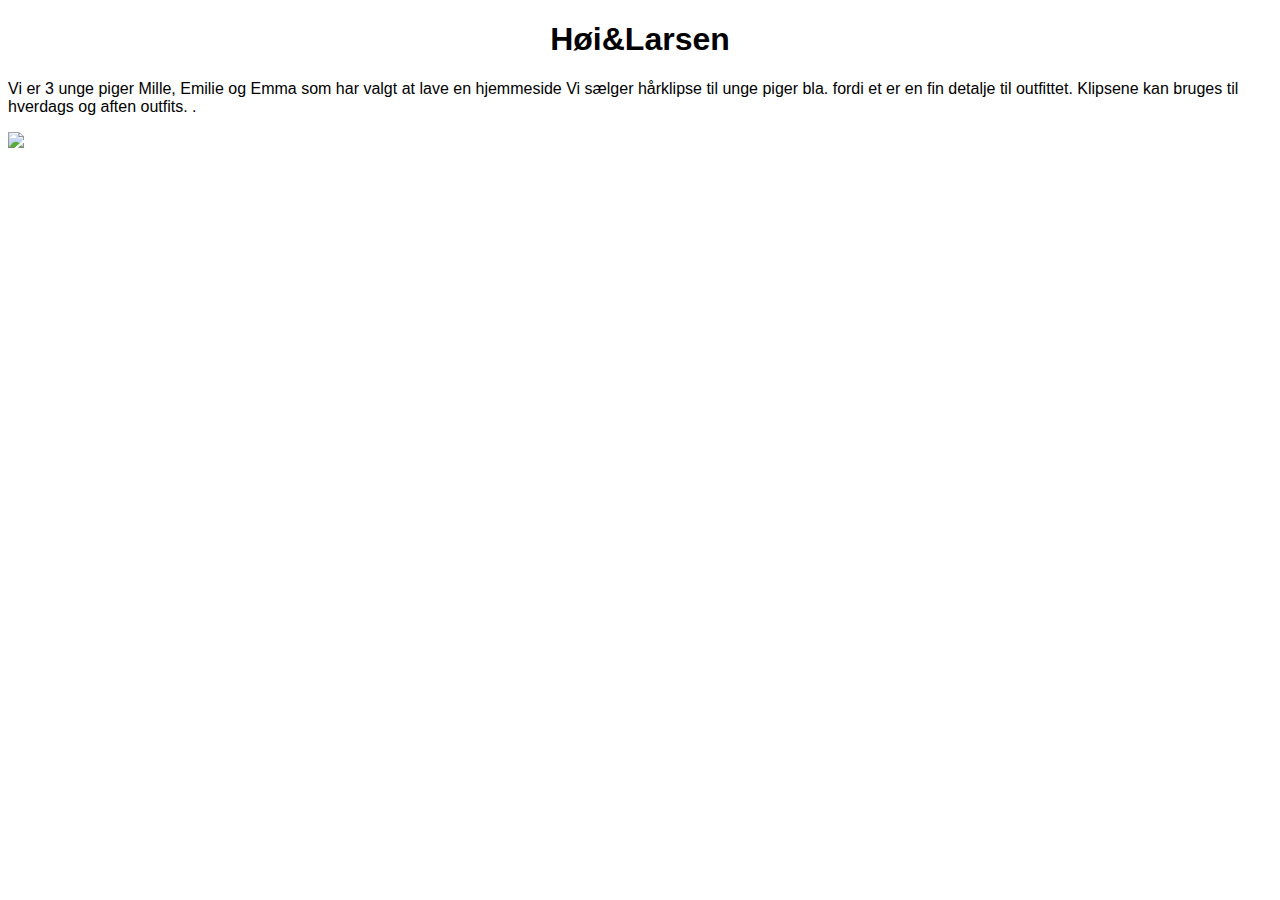
==== index.html @ a7ab9abc "Ny forside" ====
<!doctype html>
<html lang=da>

	<head>
    <meta charset=utf-8>
    <meta author="Høi&Larsen">
    <title>Høi&Larsen</title>
  </head>

<body>
  		<style>
  			body { font-family: sans-serif; }

  			h1 {
  				text-align: center;
  				text-decoration: thick underline;
  			}
  		</style>

  		<h1>Høi&Larsen</h1>

  		<p>Vi er 3 unge piger Mille, Emilie og Emma som har valgt at lave en hjemmeside
Vi sælger hårklipse til unge piger bla. fordi et er en fin detalje til outfittet. Klipsene kan bruges til hverdags og aften outfits.
</em>.</p>

    <img class="irc_mi" src="https://scontent-sea1-1.cdninstagram.com/vp/cf4617cde4e8ccadeae9175f8b012aa3/5D24FF6A/t51.2885-15/e35/51866172_2170653483248021_6049647787564514675_n.jpg?_nc_ht=scontent-sea1-1.cdninstagram.com&ig_cache_key=MTk4MjY5NTg0NzIwMDIwMjQ2NQ%3D%3D.2"</img>

	<style>
	body { font-family: sans-serif; }

	img {
	img class: center;
	}
</style>
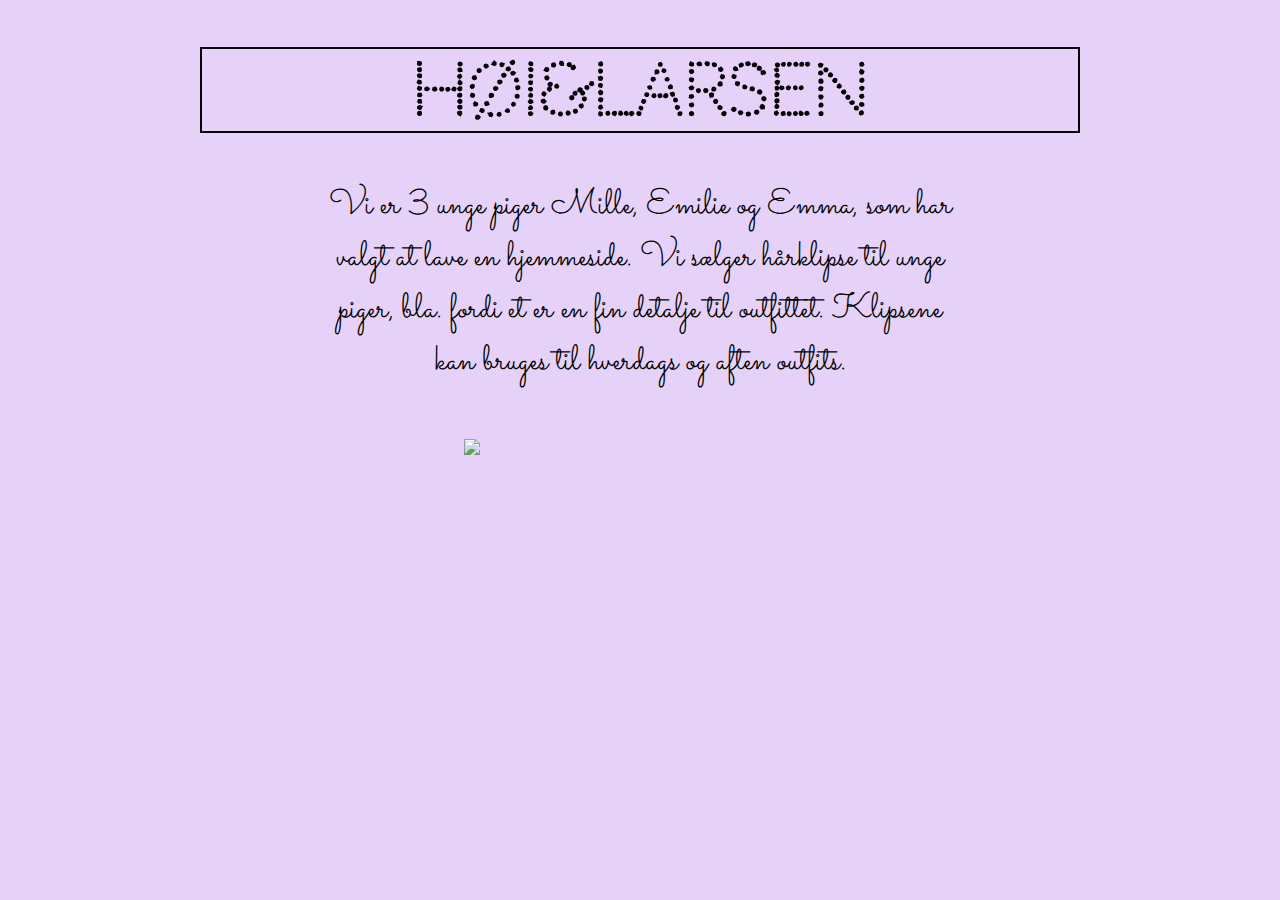
==== commit 1b4f628d: "Billeder på vores website" ====
--- a/index.html
+++ b/index.html
@@ -1,34 +1,26 @@
 <!doctype html>
 <html lang=da>
-
 	<head>
     <meta charset=utf-8>
-    <meta author="Høi&Larsen">
-    <title>Høi&Larsen</title>
+    <title>Høi&amp;Larsen</title>
+		<link rel="stylesheet" href="superstyle.css">
   </head>
 
+
 <body>
-  		<style>
-  			body { font-family: sans-serif; }
 
-  			h1 {
-  				text-align: center;
-  				text-decoration: thick underline;
-  			}
-  		</style>
+		<header>
+  		<h1>Høi<span>&amp;</span>Larsen</h1>
+		</header>
 
-  		<h1>Høi&Larsen</h1>
+		<main class="forside">
+  			<p>Vi er 3 unge piger Mille, Emilie og Emma, som har valgt at lave en hjemmeside.
+					Vi sælger hårklipse til unge piger, bla. fordi et er en fin detalje til outfittet.
+			Klipsene kan bruges til hverdags og aften outfits.</p>
 
-  		<p>Vi er 3 unge piger Mille, Emilie og Emma som har valgt at lave en hjemmeside
-Vi sælger hårklipse til unge piger bla. fordi et er en fin detalje til outfittet. Klipsene kan bruges til hverdags og aften outfits.
-</em>.</p>
-
-    <img class="irc_mi" src="https://scontent-sea1-1.cdninstagram.com/vp/cf4617cde4e8ccadeae9175f8b012aa3/5D24FF6A/t51.2885-15/e35/51866172_2170653483248021_6049647787564514675_n.jpg?_nc_ht=scontent-sea1-1.cdninstagram.com&ig_cache_key=MTk4MjY5NTg0NzIwMDIwMjQ2NQ%3D%3D.2"</img>
-
-	<style>
-	body { font-family: sans-serif; }
-
-	img {
-	img class: center;
-	}
-</style>
+			<div class="billede">
+    		<img class="irc_mi" src="https://scontent-sea1-1.cdninstagram.com/vp/cf4617cde4e8ccadeae9175f8b012aa3/5D24FF6A/t51.2885-15/e35/51866172_2170653483248021_6049647787564514675_n.jpg?_nc_ht=scontent-sea1-1.cdninstagram.com&ig_cache_key=MTk4MjY5NTg0NzIwMDIwMjQ2NQ%3D%3D.2"</img>
+			</div>
+		</main>
+</body>
+</html>
--- a/superstyle.css
+++ b/superstyle.css
@@ -0,0 +1,32 @@
+@import url('https://fonts.googleapis.com/css?family=Codystar|Sacramento');
+
+body {
+	background-color: hsl(270deg,78%,90%);
+	font-family: sans-serif;
+	padding: 0 15%;
+	font-size: 35px;
+}
+
+header h1 {
+	text-align: center;
+	font-family: 'Codystar', cursive;
+	border: 2px solid black;
+}
+header h1 span {
+
+}
+
+main.forside p {
+	font-family: 'Sacramento', cursive;
+	text-align: center;
+	margin: 0 10vw 1em 10vw;
+}
+
+.billede {
+
+}
+
+img.irc_mi {
+	margin: 0 30%;
+	width: 40%;
+}
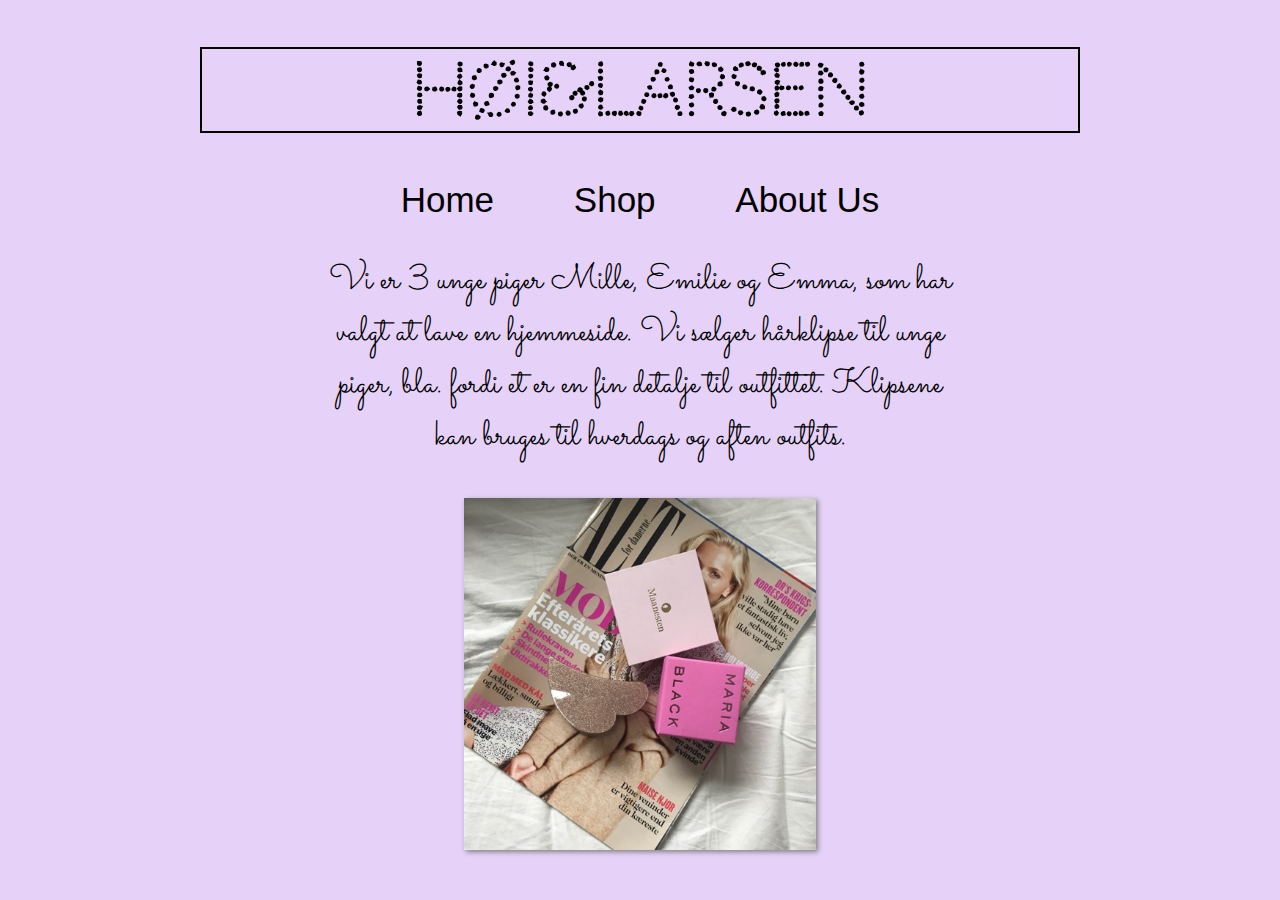
==== commit 89763ed5: "Ny menu og superstyle" ====
--- a/index.html
+++ b/index.html
@@ -13,13 +13,27 @@
   		<h1>Høi<span>&amp;</span>Larsen</h1>
 		</header>
 
+<nav>
+<ul>
+	<li>
+		<a href="index.html">Home</a>
+	</li>
+	<li>
+		<a href="shop.html">Shop</a>
+	</li>
+	<li>
+		<a href="about.html">About Us</a>
+	</li>
+</ul>
+</nav>
+
 		<main class="forside">
   			<p>Vi er 3 unge piger Mille, Emilie og Emma, som har valgt at lave en hjemmeside.
 					Vi sælger hårklipse til unge piger, bla. fordi et er en fin detalje til outfittet.
 			Klipsene kan bruges til hverdags og aften outfits.</p>
 
 			<div class="billede">
-    		<img class="irc_mi" src="https://scontent-sea1-1.cdninstagram.com/vp/cf4617cde4e8ccadeae9175f8b012aa3/5D24FF6A/t51.2885-15/e35/51866172_2170653483248021_6049647787564514675_n.jpg?_nc_ht=scontent-sea1-1.cdninstagram.com&ig_cache_key=MTk4MjY5NTg0NzIwMDIwMjQ2NQ%3D%3D.2"</img>
+    		<img class="irc_mi" src="54433678_1272988622840282_1046206114355478528_n.jpg"</img>
 			</div>
 		</main>
 </body>
--- a/superstyle.css
+++ b/superstyle.css
@@ -16,10 +16,38 @@
 
 }
 
+
+nav {
+	text-align: center;
+	margin: 1em 0;
+}
+
+nav ul {
+	list-style: none;
+	margin: 0;
+	padding: 0;
+}
+nav li {
+	display: inline-block;
+	margin: 0 1em;
+}
+nav li a {
+	color: black;
+	text-decoration: none;
+}
+nav li a:hover {
+	text-decoration: underline;
+}
+
+
 main.forside p {
 	font-family: 'Sacramento', cursive;
 	text-align: center;
 	margin: 0 10vw 1em 10vw;
+}
+
+main.shop {
+	
 }
 
 .billede {
@@ -29,4 +57,5 @@
 img.irc_mi {
 	margin: 0 30%;
 	width: 40%;
+	box-shadow: 2px 2px 5px gray;
 }
